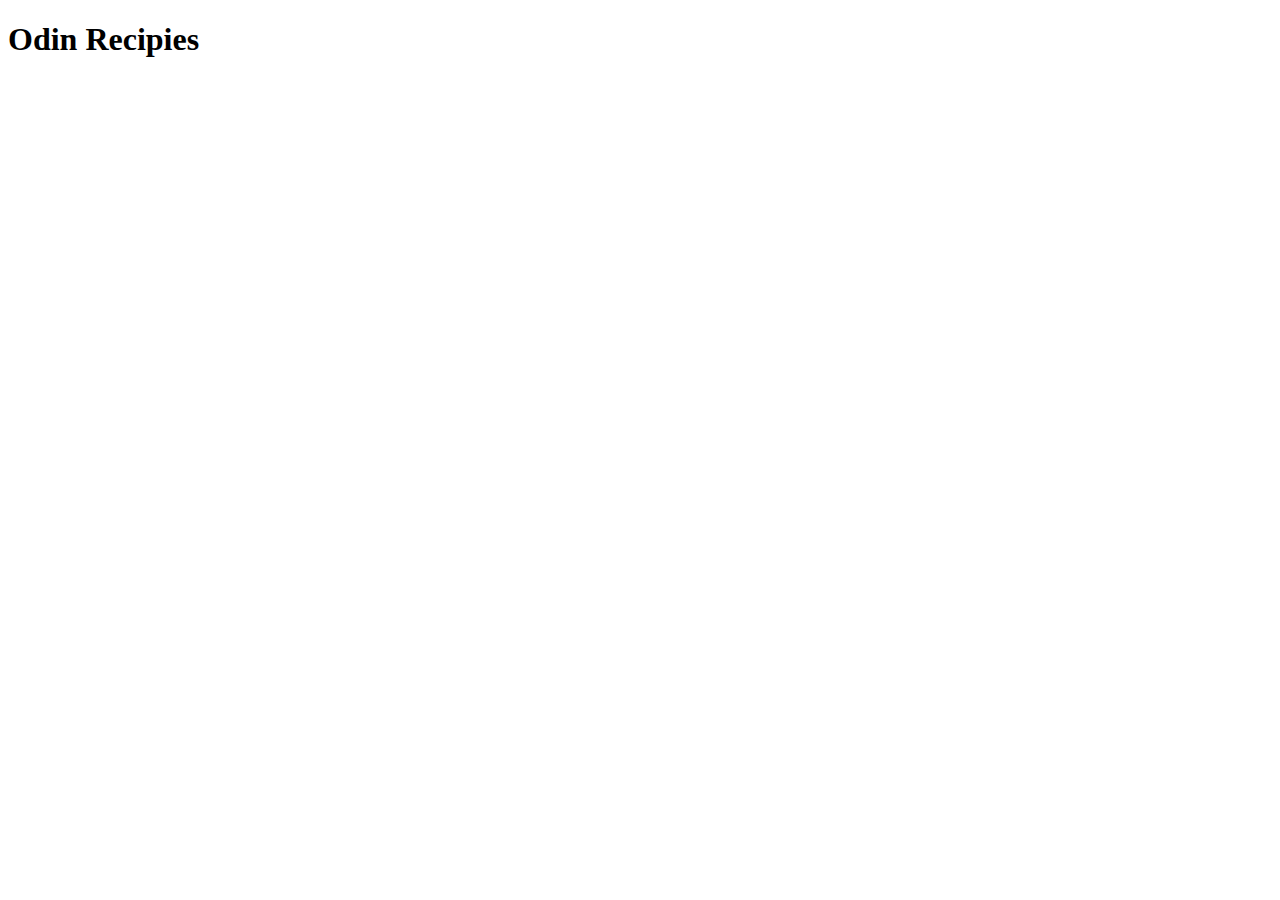
==== index.html @ bb7d72ed "Create index.html" ====
<!DOCTYPE html>
<html lang="en">
<head>
    <meta charset="UTF-8">
    <meta http-equiv="X-UA-Compatible" content="IE=edge">
    <meta name="viewport" content="width=device-width, initial-scale=1.0">
    <title>Document</title>
</head>
<body>
    <h1>Odin Recipies</h1>
</body>
</html>
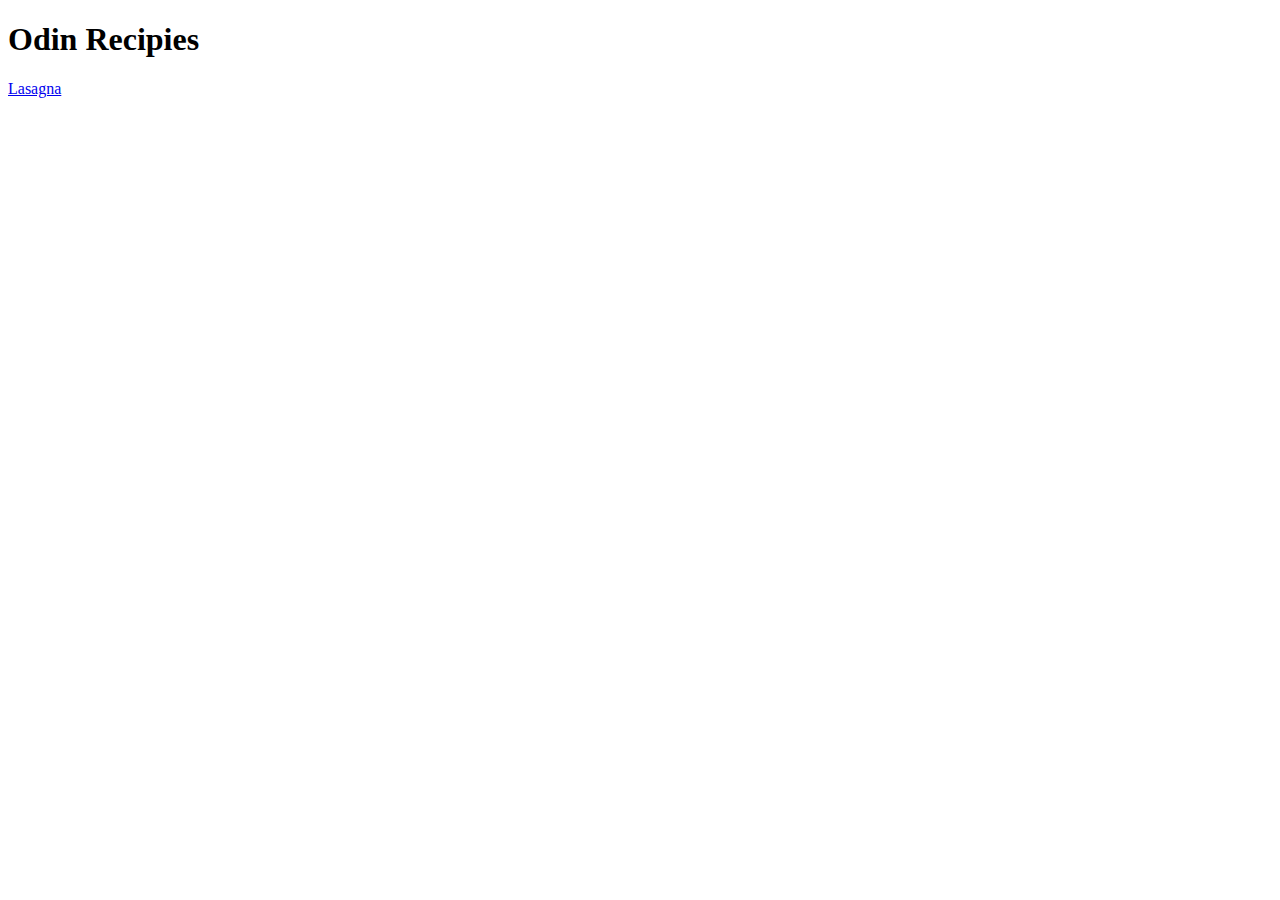
==== commit 19d71e53: "Add image and description to lasagna.html" ====
--- a/index.html
+++ b/index.html
@@ -8,5 +8,6 @@
 </head>
 <body>
     <h1>Odin Recipies</h1>
+    <a href="recipies/lasagna.html">Lasagna</a>
 </body>
 </html>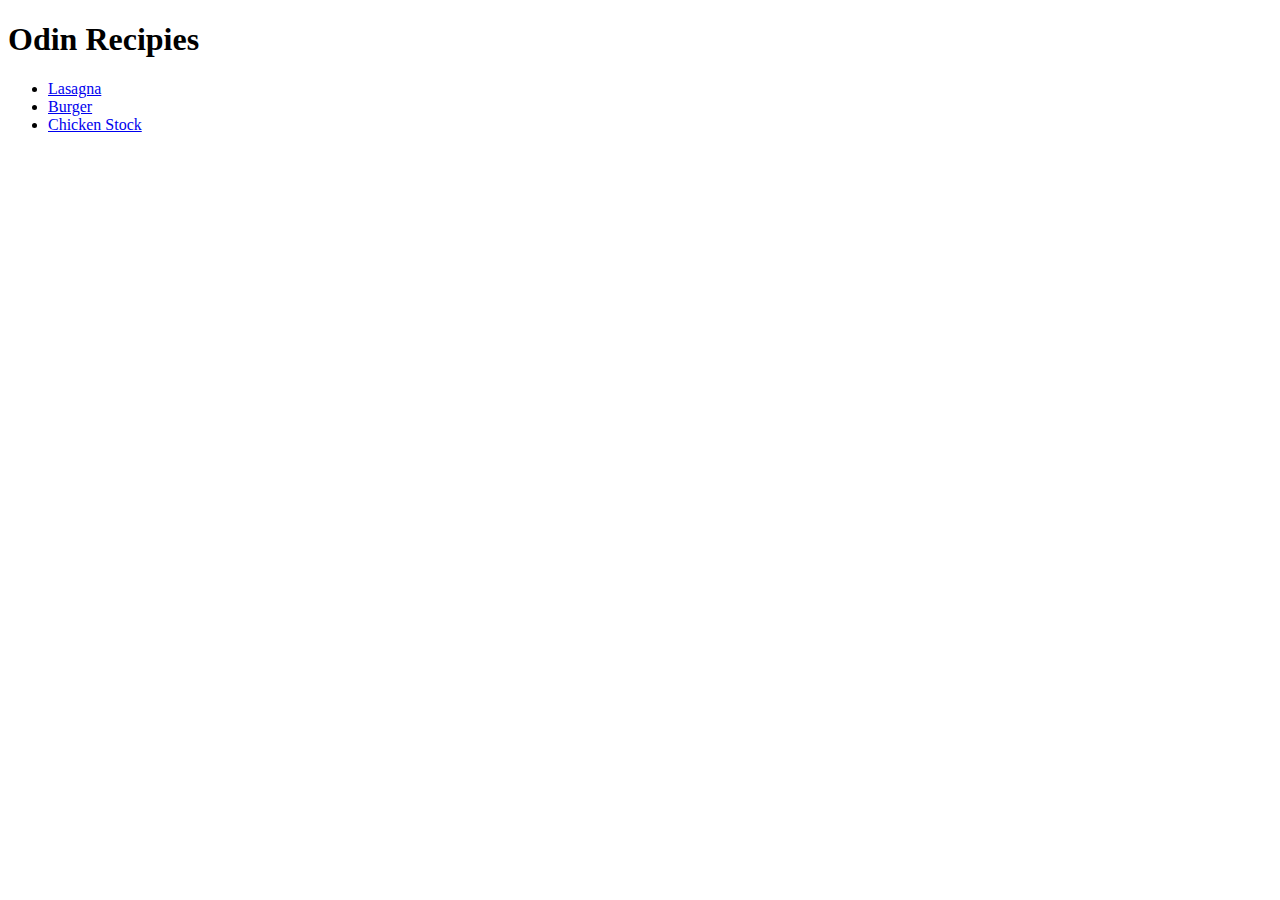
==== commit 870c2c44: "Add extra recipies" ====
--- a/index.html
+++ b/index.html
@@ -4,10 +4,14 @@
     <meta charset="UTF-8">
     <meta http-equiv="X-UA-Compatible" content="IE=edge">
     <meta name="viewport" content="width=device-width, initial-scale=1.0">
-    <title>Document</title>
+    <title>Odin Recipies</title>
 </head>
 <body>
     <h1>Odin Recipies</h1>
-    <a href="recipies/lasagna.html">Lasagna</a>
+    <ul>
+        <li><a href="recipies/lasagna.html">Lasagna</a></li>
+        <li><a href="https://www.allrecipes.com/recipe/25473/the-perfect-basic-burger/">Burger</a></li>
+        <li><a href="https://www.allrecipes.com/article/making-chicken-stock/">Chicken Stock</a></li>
+    </ul>
 </body>
 </html>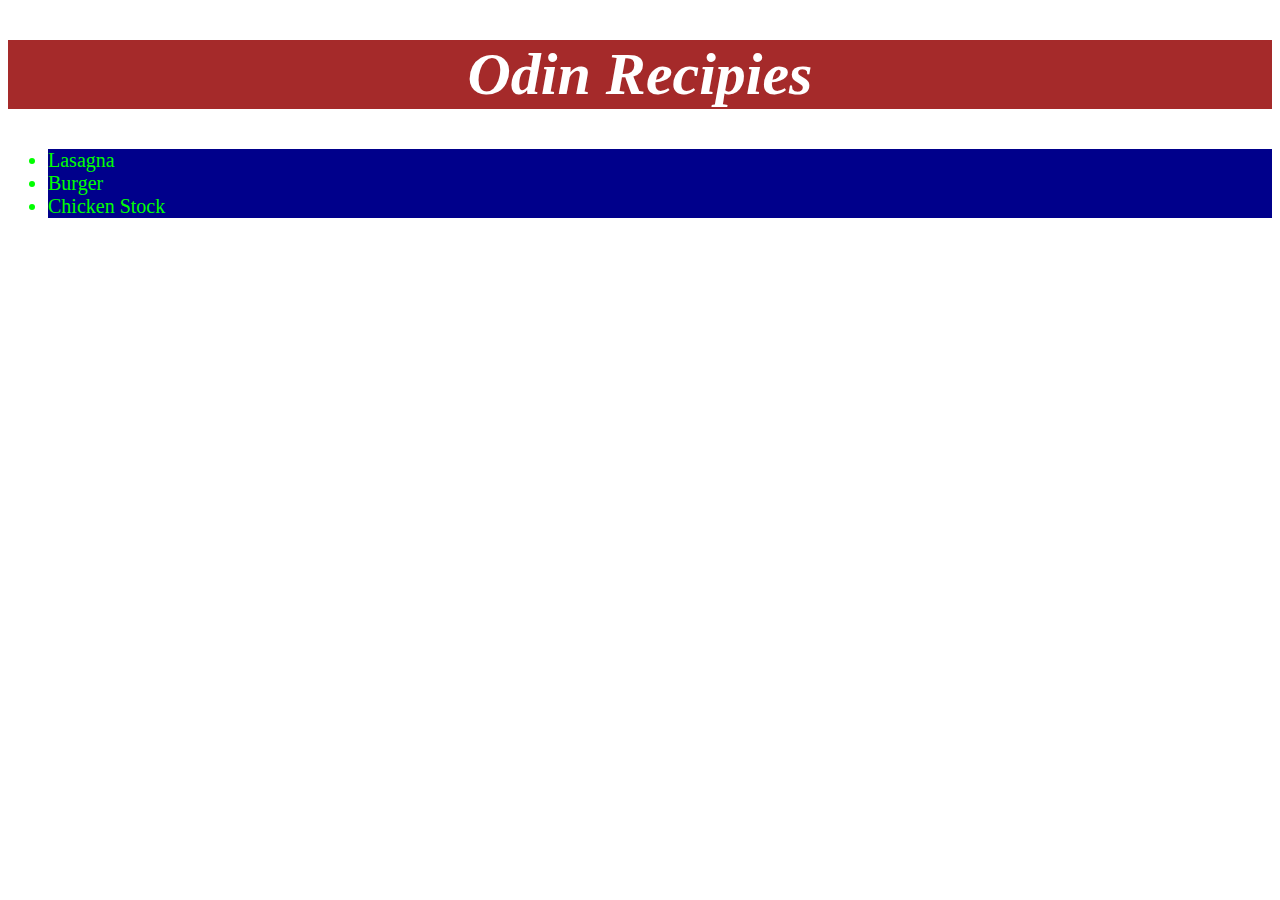
==== commit 33a0b166: "Make index styles" ====
--- a/index.html
+++ b/index.html
@@ -4,14 +4,15 @@
     <meta charset="UTF-8">
     <meta http-equiv="X-UA-Compatible" content="IE=edge">
     <meta name="viewport" content="width=device-width, initial-scale=1.0">
+    <link rel="stylesheet" href="./css/index.css">
     <title>Odin Recipies</title>
 </head>
 <body>
     <h1>Odin Recipies</h1>
     <ul>
-        <li><a href="recipies/lasagna.html">Lasagna</a></li>
-        <li><a href="https://www.allrecipes.com/recipe/25473/the-perfect-basic-burger/">Burger</a></li>
-        <li><a href="https://www.allrecipes.com/article/making-chicken-stock/">Chicken Stock</a></li>
+        <li class="recipie-link"><a href="./recipies/lasagna.html">Lasagna</a></li>
+        <li class="recipie-link"><a href="./recipies/burger.html">Burger</a></li>
+        <li class="recipie-link"><a href="./recipies/chicken-stock.html">Chicken Stock</a></li>
     </ul>
 </body>
 </html>--- a/css/index.css
+++ b/css/index.css
@@ -0,0 +1,18 @@
+h1{
+    background-color: brown;
+    color: white;
+    font-style: italic;
+    font-size: 60px;
+    text-align: center;
+}
+
+.recipie-link{
+    background-color: darkblue;
+    color: lime;
+    font-size: 20px;
+}
+
+a{
+    text-decoration: none;
+    color: lime;
+}